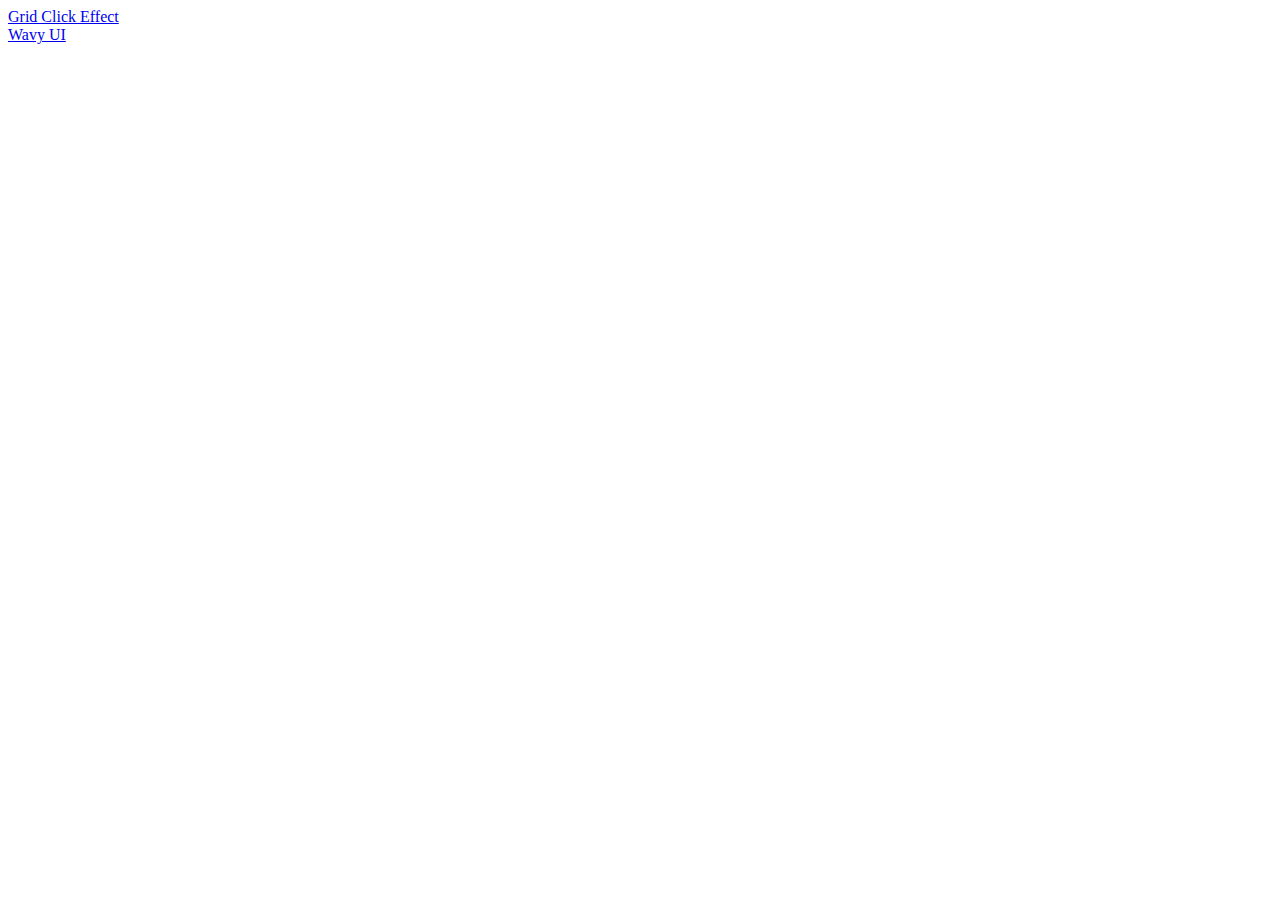
==== index.html @ 5e368bc2 "bare website constructed" ====
<!DOCTYPE html>
<html lang="en">
<head>
    <meta charset="UTF-8">
    <meta name="viewport" content="width=device-width, initial-scale=1.0">
    <title>UI Showcase</title>
    <style rel="stylesheet" href="style.css"></style>
</head>
<body>
    <div class="cards">
        <a href="grid/grid-index.html"><div class="card">Grid Click Effect</div></a>
        <a href="wavy/wavy-index.html"><div class="card">Wavy UI</div></a>
    </div>
    <script src="script.js"></script>
</body>
</html>
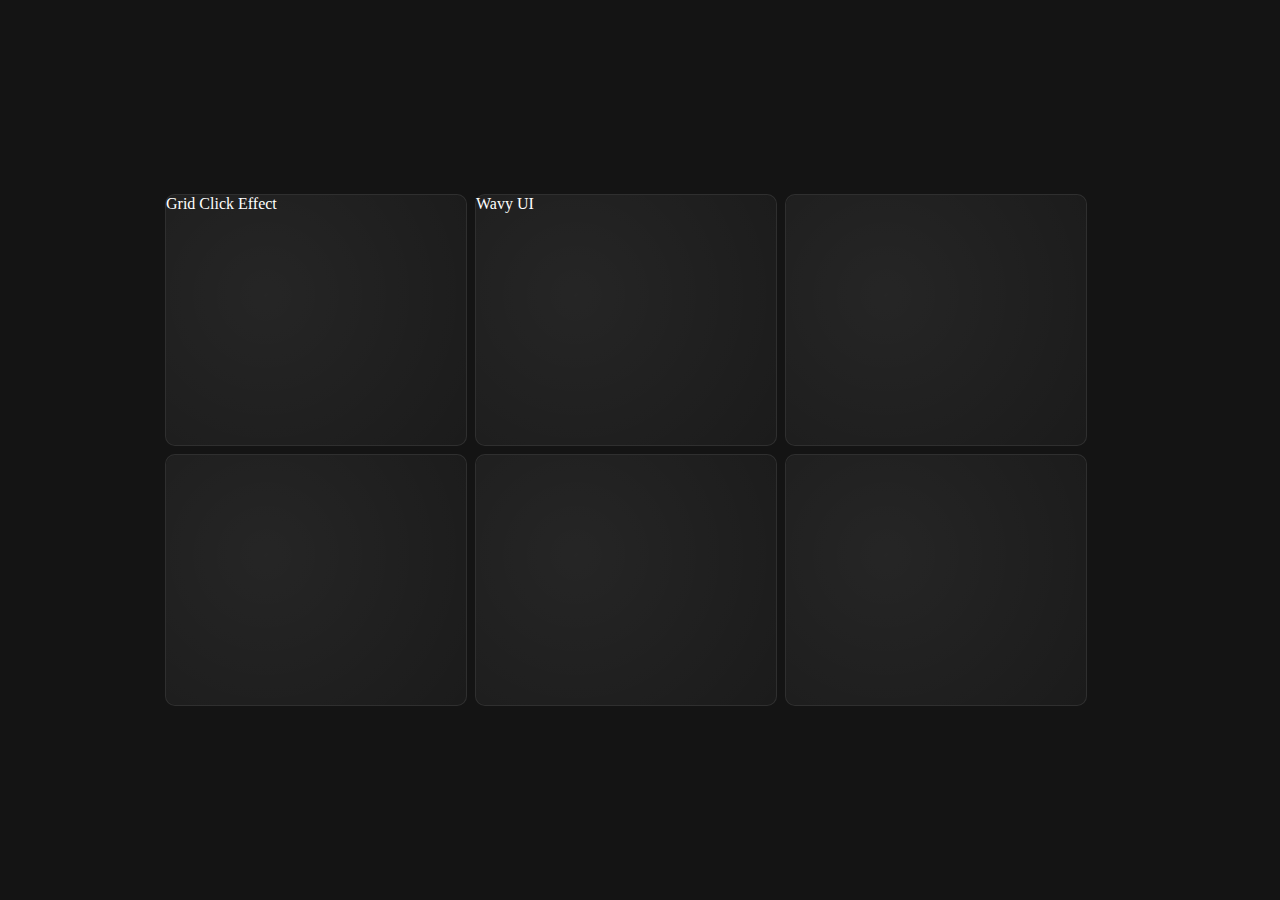
==== commit 804bda7d: "progress on landing page" ====
--- a/index.html
+++ b/index.html
@@ -4,12 +4,16 @@
     <meta charset="UTF-8">
     <meta name="viewport" content="width=device-width, initial-scale=1.0">
     <title>UI Showcase</title>
-    <style rel="stylesheet" href="style.css"></style>
+    <link rel="stylesheet" href="style.css"/>
 </head>
 <body>
     <div class="cards">
-        <a href="grid/grid-index.html"><div class="card">Grid Click Effect</div></a>
-        <a href="wavy/wavy-index.html"><div class="card">Wavy UI</div></a>
+        <div class="card" onclick="window.location.href='./grid/grid-index.html';">Grid Click Effect</div>
+        <div class="card" onclick="window.location.href='./wavy/wavy-index.html';">Wavy UI</div>
+        <div class="card"></div>
+        <div class="card"></div>
+        <div class="card"></div>
+        <div class="card"></div>
     </div>
     <script src="script.js"></script>
 </body>
--- a/style.css
+++ b/style.css
@@ -0,0 +1,45 @@
+:root{
+    --background:rgb(20,20,20);
+}
+
+body{
+    background-color: var(--background);
+    height:100vh;
+    margin:0px;
+    overflow:hidden;
+    padding:0px;
+    display:flex;
+    align-items: center;
+    justify-content: center;
+}
+
+.cards{
+    display:flex;
+    flex-wrap: wrap;
+    gap:8px;
+    max-width: 950px;
+    width:calc(100%-20px);
+}
+
+.card{
+    background-color: rgba(255,255,255,.02);
+    height:250px;
+    width:300px;
+    border-radius: 10px;
+    border: 1px solid rgba(255,255,255,.1);
+    cursor:pointer;
+    position: relative;
+    color:white;
+}
+
+.card::before{
+    background:radial-gradient(800px circle at 100px 100px, rgba(255,255,255,0.06),transparent 40%);
+    height:100%;
+    left:0px;
+    position:absolute;
+    top:0px;
+    width:100%;
+    border-radius: inherit;
+    content:"";
+    z-index:2;
+}